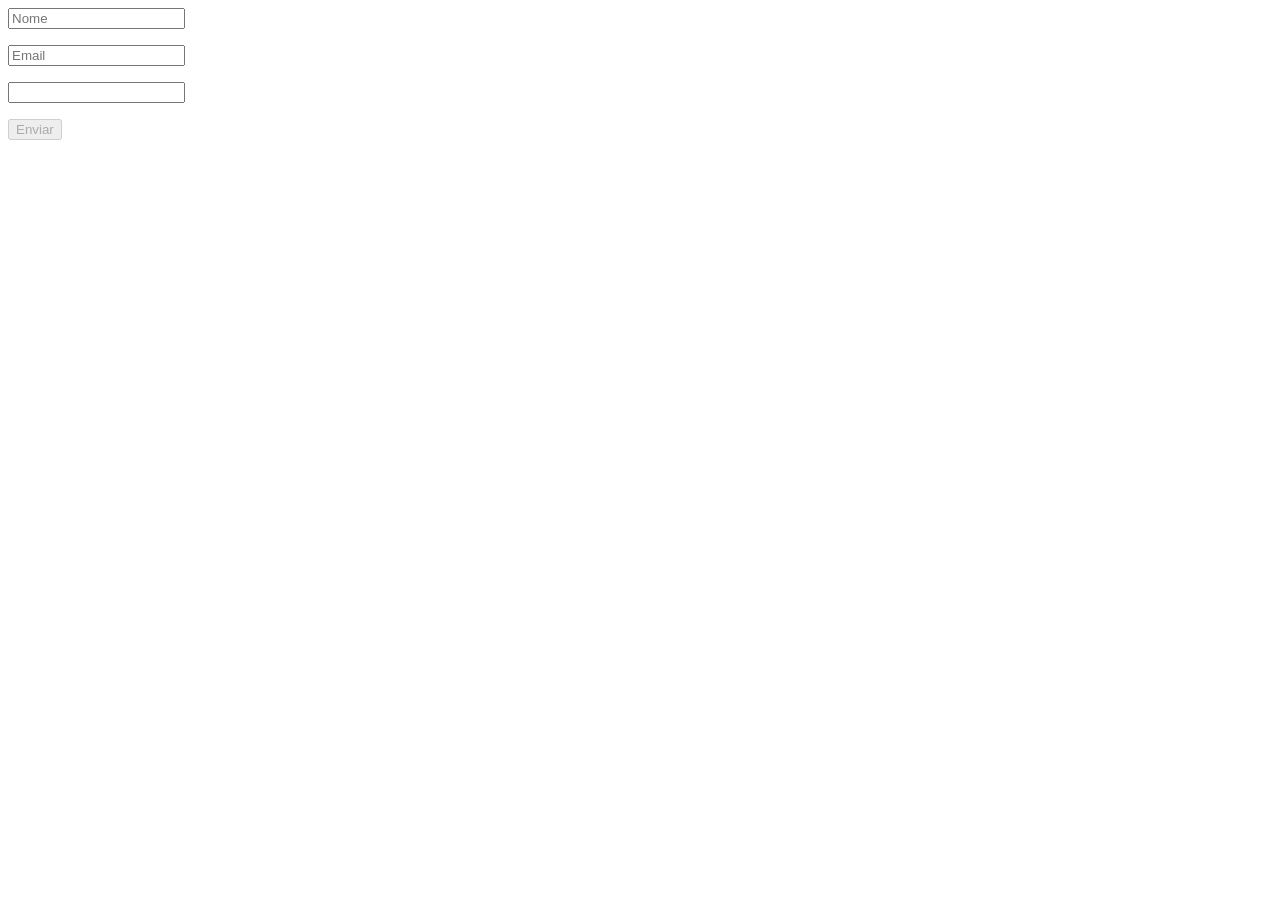
==== formulario/index.html @ 839c62d0 "Formulatio com  validaçao de dados" ====
<!DOCTYPE html>
<html lang="pt-br">
<head>
    <meta charset="UTF-8">
    <meta name="viewport" content="width=device-width, initial-scale=1.0">
    <title>Formulário de Validação</title>
</head>
<body>
    
    <form>


         
        <input type="text" id="nome" placeholder="Nome">
        <p id="errorname"></p>

        <input type="email" id="email" placeholder="Email">
        <p id="erroremail"></p>

        <input type="password" id="password' placeholder="Senha">
        <p id="errorsenha"></p>

        <button id="botao" disabled>Enviar</button>

    </form>

    <script>
        const nome = getelementById("nome");
        const email = getelementById("email");
        const senha = getelementById("senha");
        const botao = getelementById("botao");

        //Expressões regulares para email e senha
        const regexEmail = /^[^\s@]+@[^\s@]+\.[^\s@]+$/;
        const regexSenha = /^(?=.*[a-zA-Z])(?=.*[\w_]).{8,}$/;

    </script>

</body>
</html>
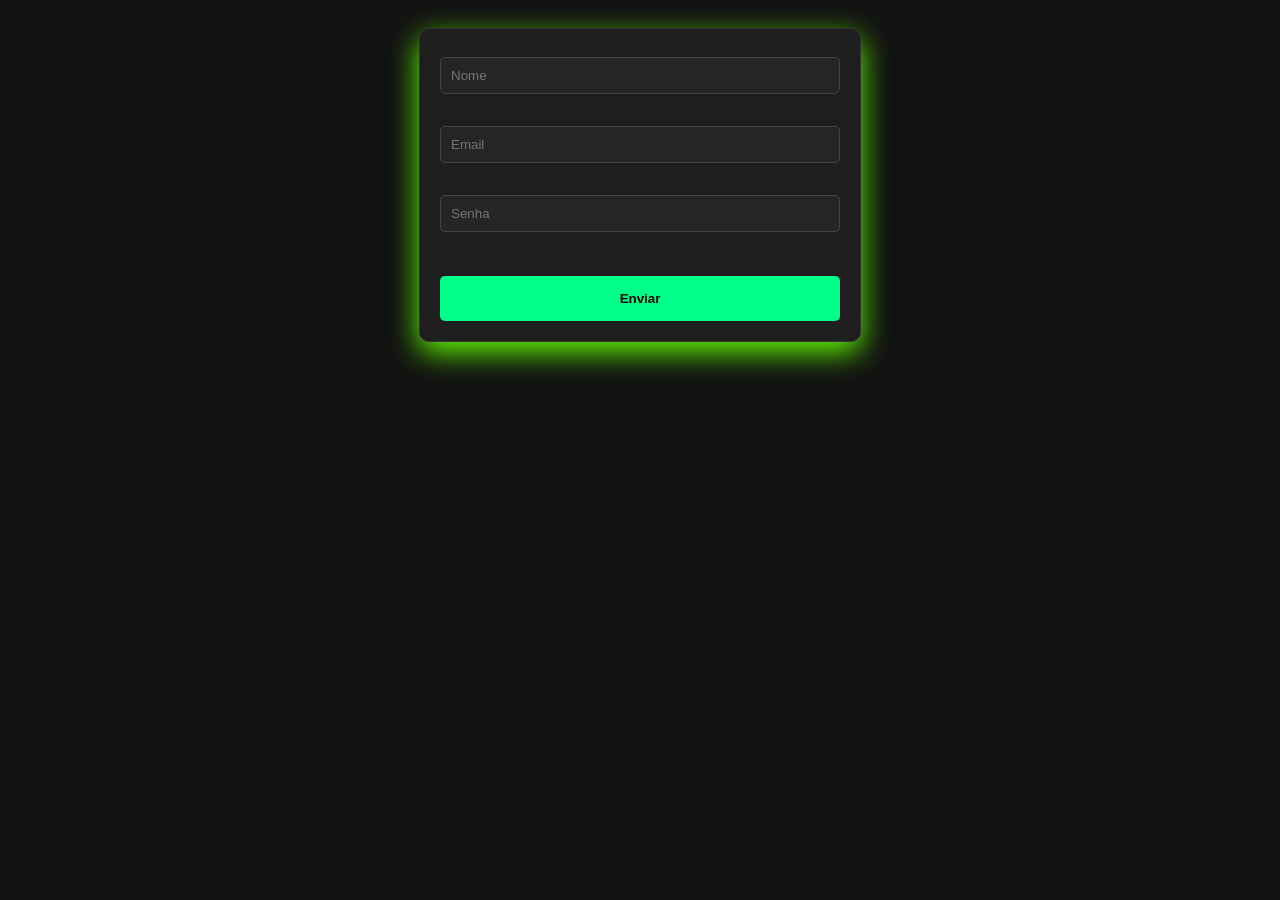
==== commit bfd6fee2: "octinuar no css e regular algumas coisas" ====
--- a/formulario/index.html
+++ b/formulario/index.html
@@ -4,23 +4,24 @@
     <meta charset="UTF-8">
     <meta name="viewport" content="width=device-width, initial-scale=1.0">
     <title>Formulário de Validação</title>
+    <link rel="stylesheet" href="style.css">
 </head>
 <body>
-    
+    <div class="container">
     <form>
 
 
          
         <input type="text" id="nome" placeholder="Nome">
-        <p id="errorname"></p>
+        <p id="errorName"></p>
 
         <input type="email" id="email" placeholder="Email">
-        <p id="erroremail"></p>
+        <p id="errorEmail"></p>
 
-        <input type="password" id="password' placeholder="Senha">
-        <p id="errorsenha"></p>
+        <input type="password" id="senha" placeholder="Senha">
+        <p id="errorSenha"></p>
 
-        <button id="botao" disabled>Enviar</button>
+        <button id="botao" >Enviar</button>
 
     </form>
 
@@ -34,7 +35,47 @@
         const regexEmail = /^[^\s@]+@[^\s@]+\.[^\s@]+$/;
         const regexSenha = /^(?=.*[a-zA-Z])(?=.*[\w_]).{8,}$/;
 
+        // Função para validar formulário
+        function validar(){
+
+            let valido = true;
+
+            // Validação campo nome
+            if(nome.value == ""){
+                errorNme.innerText= "Nome Obrigatório";
+                valido = false;
+            }
+            else{
+                errorName.innerText = "";
+            }
+
+            //Validação do campo email
+            if(!regexEmail.test(email.value)){
+                errorEmail.innerText = "Email Inválido";
+                valido = false;
+            }
+            else{
+                errorEmail.innerText = "";
+            }
+
+            //Desafio: Criar validação do campo senha
+            if(!regexEmail.test(senha.value)){
+                errorSenha.innerText = "Senha Inválida";
+                valido = false;
+            }
+            else{
+                errorSenha.innerText = "";
+            }
+
+
+            botao.disabled = !valido;
+        }
+
+        nome.addEventlistener("input", validar);
+        email.addEventlistener("input", validar);
+        senha.addEventlistener("input", validar);
+
     </script>
-
+</div>
 </body>
 </html>
--- a/formulario/style.css
+++ b/formulario/style.css
@@ -0,0 +1,44 @@
+body {
+    background-color: #121212;
+    color: #ffffff;
+    font-family: 'Segoe UI', sans-serif;
+    display: flex;
+    justify-content: center;
+    padding: 20px;
+}
+
+.container {
+    width: 400px;
+    background-color: #1e1e1e;
+    padding: 20px;
+    border-radius: 10px;
+    border: 1px solid #333;
+    box-shadow: 0 10px 30px rgb(98, 255, 0);
+}
+
+
+button {
+    width: 100%;
+    padding: 15px;
+    margin-top: 20px;
+    background-color: #00ff88;
+    border: none;
+    border-radius: 5px;
+    font-weight: bold;
+    cursor: pointer;
+    transition: 0.3s;
+}
+
+button:hover {
+    background-color: #00cc6e;
+}
+input, select {
+    width: 100%;
+    padding: 10px;
+    margin: 8px 0;
+    border-radius: 5px;
+    border: 1px solid #444;
+    background-color: #252525;
+    color: white;
+    box-sizing: border-box;
+}
